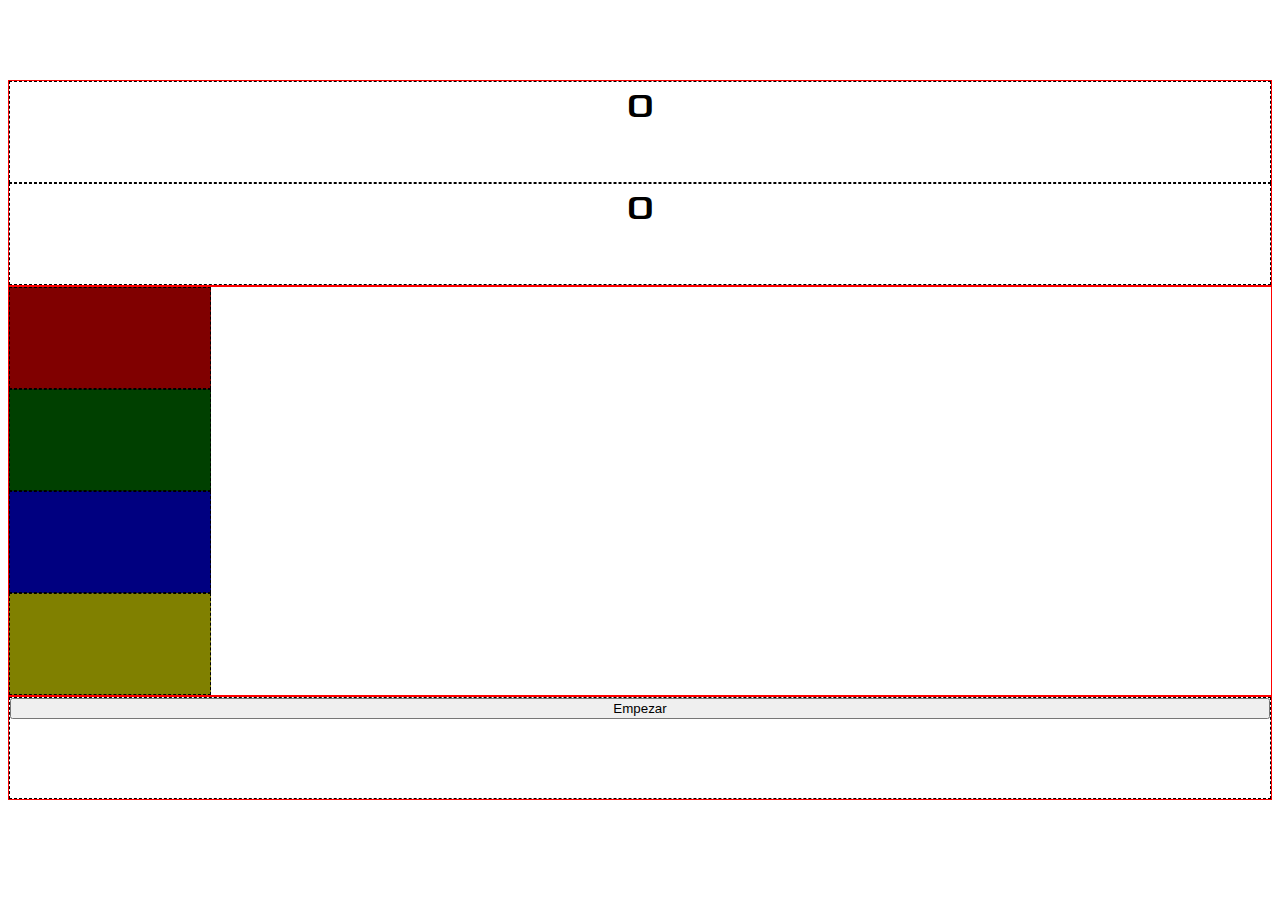
==== _juego.html @ a667b746 "first commit" ====
<!DOCTYPE html>
<html lang="en">
<head>
    <meta charset="UTF-8">
    <meta name="viewport" content="width=device-width, initial-scale=1.0">
    <title>Javascript</title>
    <link rel="stylesheet" href="https://cdn.jsdelivr.net/npm/bootstrap@4.5.3/dist/css/bootstrap.min.css" integrity="sha384-TX8t27EcRE3e/ihU7zmQxVncDAy5uIKz4rEkgIXeMed4M0jlfIDPvg6uqKI2xXr2" crossorigin="anonymous">
    <link rel="stylesheet" href="css/base.css">
</head>
<body>
  <!-- CUERPO DEL EJERCICIO -->
  <main>
    <div class="container">
      <div class="row marcador justify-content-center">
        <div class="col-4 d-flex align-items-center">0</div>
        <div class="col-4 d-flex align-items-center">0</div>
      </div>
      <div class="row simon justify-content-center align-items-center">
        <div class="col-4 color red color-off" data-id="0"></div>
        <div class="col-4 color green color-off" data-id="1"></div>
        <div class="w-100"></div>
        <div class="col-4 color blue color-off" data-id="2"></div>
        <div class="col-4 color yellow color-off" data-id="3"></div>
      </div>
      <div class="row justify-content-center">
        <div class="col-6 d-flex align-items-center">
          <button id="btnEmpezar" class="btn-lg btn-warning" style="width:100%">
            Empezar
          </button>
        </div>
      </div>
    </div>
  </main>
<!-- FOOTER DEL EJERCICIO -->
<audio id="nota0" class="audio hide" controls>
  <source type="audio/mp3" src="audio/nota0.mp3">
</audio>  
<audio id="nota1" class="audio hide" controls>
  <source type="audio/mp3" src="audio/nota1.mp3">
</audio>  
<audio id="nota2" class="audio hide" controls>
  <source type="audio/mp3" src="audio/nota2.mp3">
</audio>  
<audio id="nota3" class="audio hide" controls>
  <source type="audio/mp3" src="audio/nota3.mp3">
</audio>  
<audio id="beep" class="audio hide" controls>
  <source type="audio/mp3" src="audio/beep.mp3">
</audio>  
<script src="js/juego.js"></script>
</body>
</html>
---- css/base.css ----
.modal {
  background-color: rgba(0, 0, 0, 0.7);
  position: fixed;
  top: 0px;
  left: 0px;
  width: 100%;
  height: 100%;
  display: table;
  font-size: .8em;
  color: #000;
}

.modal .modal-container {
  display: table-cell;
  text-align: center;
  vertical-align: middle;
}

.modal .modal-body {
  display: inline-block;
  /*margin:0px auto;*/
  background-color: white;
  border: 1px solid black;
  padding: 10px;
  width: 90%;
  max-width: 300px;
  text-align: right;
  border-radius: 5px;
}

.modal .modal-body span {
  width: 100px;
}

.modal .modal-body input, .modal .modal-body select {
  border: 0px;
  border-bottom: 1px solid #ccc;
  background: transparent;
  max-width: 200px;
  color: #888;
}

.modal .modal-body input[type='number'] {
  text-align: right;
  max-width: 65px;
}

.modal .modal-title {
  background: #ccc;
}

.modal-hidden {
  display: none;
}

.modal-blur {
  -moz-filter: blur(8px);
  -o-filter: blur(8px);
  -ms-filter: blur(8px);
  filter: blur(8px);
}

.alert {
  display: none;
  position: fixed;
  bottom: 2.5%;
  opacity: 1;
}

.alert .texto {
  font-family: 'Courier New', Courier, monospace;
  font-size: .7em;
}

.alert.mostrar {
  display: block;
  /*-webkit-animation: fadein 0.5s, fadeout 0.5s 4.6s;
    animation: fadein 0.5s, fadeout 0.5s 4.6s;*/
  animation: fadein 0.5s;
}

@keyframes fadein {
  from {
    bottom: 0;
    opacity: 0;
  }
  to {
    bottom: 2.5%;
    opacity: 1;
  }
}

@keyframes fadeout {
  from {
    bottom: 2.5%;
    opacity: 1;
  }
  to {
    bottom: 0;
    opacity: 0;
  }
}

.marcador .col-4 {
  text-align: center;
  font-size: 3em;
}

.red {
  background: red;
}

.blue {
  background: blue;
}

.green {
  background: green;
}

.yellow {
  background: yellow;
}

.color {
  max-width: 200px;
  max-height: 100px;
  cursor: hand;
}

.color-off {
  filter: brightness(50%);
}

@font-face {
  font-family: "goldman-regular";
  src: url("../fonts/Goldman-Regular.ttf");
}

body {
  background-color: #fff;
  font-family: goldman-regular;
  font-size: .8em;
}

header {
  position: fixed;
  top: 0px;
  left: 0px;
  width: 100%;
  z-index: 9999;
}

header nav {
  background-color: #000;
  border-bottom: 5px solid #F3D94E;
}

header a, header a:hover {
  color: #F3D94E;
  margin-left: 10px;
}

iframe {
  width: 800px;
  height: 500px;
  border: 0px;
  overflow-y: hidden;
}

main {
  margin-top: 80px;
}

main .container {
  background: #fff;
  min-height: 400px;
}

main .container .row {
  border: 1px solid red;
  min-height: 16px;
}

main .container .row div[class^='col-'] {
  min-height: 100px;
  border: 1px dashed #000;
}

.hide {
  display: none;
}
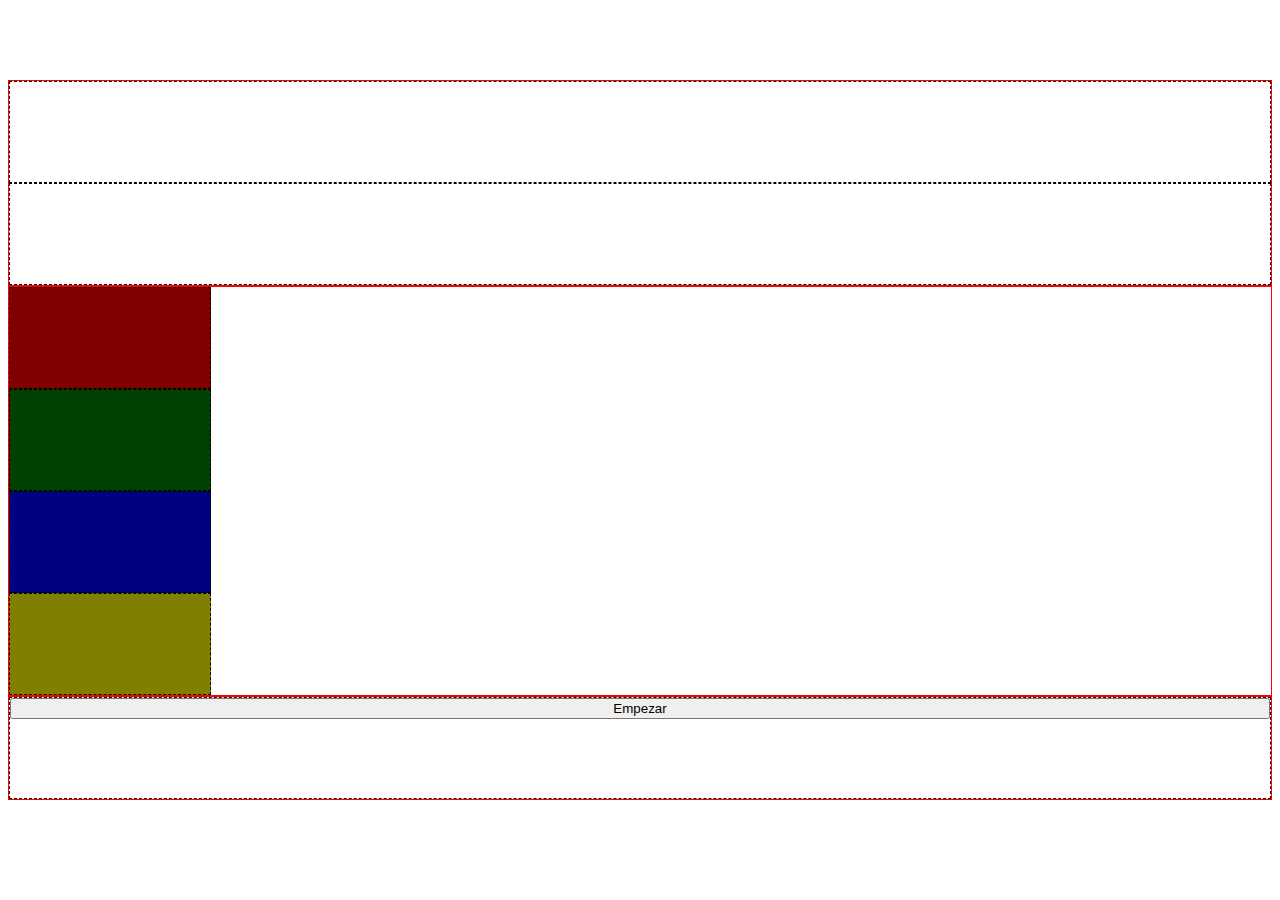
==== commit 94e6ae0a: "third commit" ====
--- a/_juego.html
+++ b/_juego.html
@@ -11,9 +11,13 @@
   <!-- CUERPO DEL EJERCICIO -->
   <main>
     <div class="container">
+      <div class="juego-jugador-nombre"></div>
       <div class="row marcador justify-content-center">
-        <div class="col-4 d-flex align-items-center">0</div>
-        <div class="col-4 d-flex align-items-center">0</div>
+        <div class="col-3 d-flex align-items-center">
+          <label id="puntuacion"></label></div>
+        <div class="col-3 d-flex align-items-center">
+          <label id="vidas"></label>
+        </div>
       </div>
       <div class="row simon justify-content-center align-items-center">
         <div class="col-4 color red color-off" data-id="0"></div>
--- a/css/base.css
+++ b/css/base.css
@@ -101,7 +101,7 @@
   }
 }
 
-.marcador .col-4 {
+.marcador .col-3 {
   text-align: center;
   font-size: 3em;
 }
@@ -110,26 +110,69 @@
   background: red;
 }
 
+.red:hover {
+  filter: brightness(75%);
+}
+
+.red:active {
+  filter: brightness(150%);
+  box-shadow: 0px 0px 21px 0px red;
+}
+
 .blue {
   background: blue;
 }
 
+.blue:hover {
+  filter: brightness(75%);
+}
+
+.blue:active {
+  filter: brightness(150%);
+  box-shadow: 0px 0px 21px 0px blue;
+}
+
 .green {
   background: green;
 }
 
+.green:hover {
+  filter: brightness(75%);
+}
+
+.green:active {
+  filter: brightness(150%);
+  box-shadow: 0px 0px 21px 0px lime;
+}
+
 .yellow {
   background: yellow;
+}
+
+.yellow:hover {
+  filter: brightness(75%);
+}
+
+.yellow:active {
+  filter: brightness(150%);
+  box-shadow: 0px 0px 21px 0px yellow;
 }
 
 .color {
   max-width: 200px;
   max-height: 100px;
-  cursor: hand;
+  cursor: pointer;
 }
 
 .color-off {
   filter: brightness(50%);
+}
+
+.juego-jugador-nombre {
+  position: absolute;
+  right: 40px;
+  top: 30px;
+  font-size: 2em;
 }
 
 @font-face {
